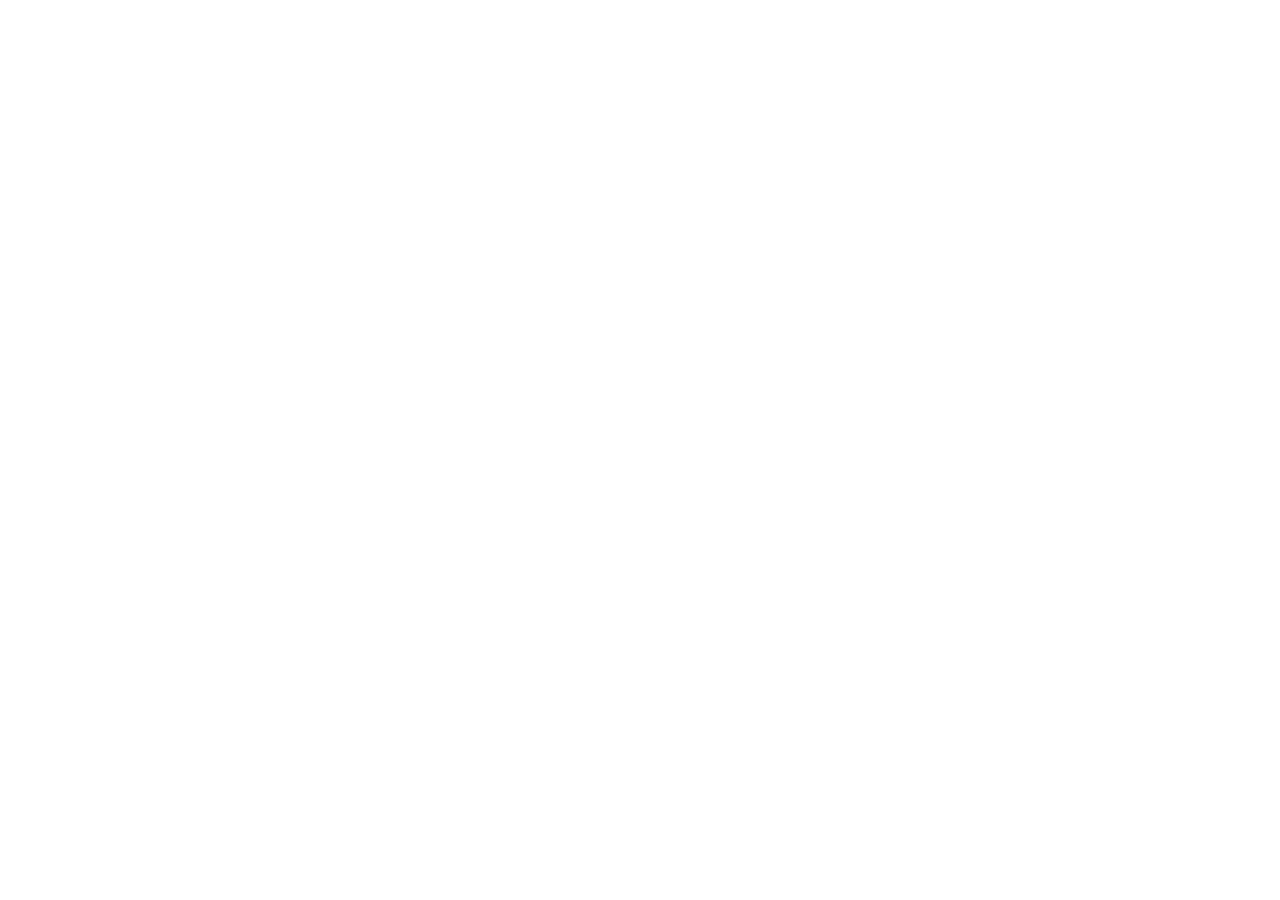
==== portfolio.html @ 8d3992ee "worked on project" ====
<!DOCTYPE html>
<html>
  <head>
    <title>My Awesome Website</title>
  </head>

  <body>
    <!-- All content goes here -->
    <div id="all-contents">
      <nav>

      </nav>

  <main>

  </main>
    </div>
  </body>
</html>
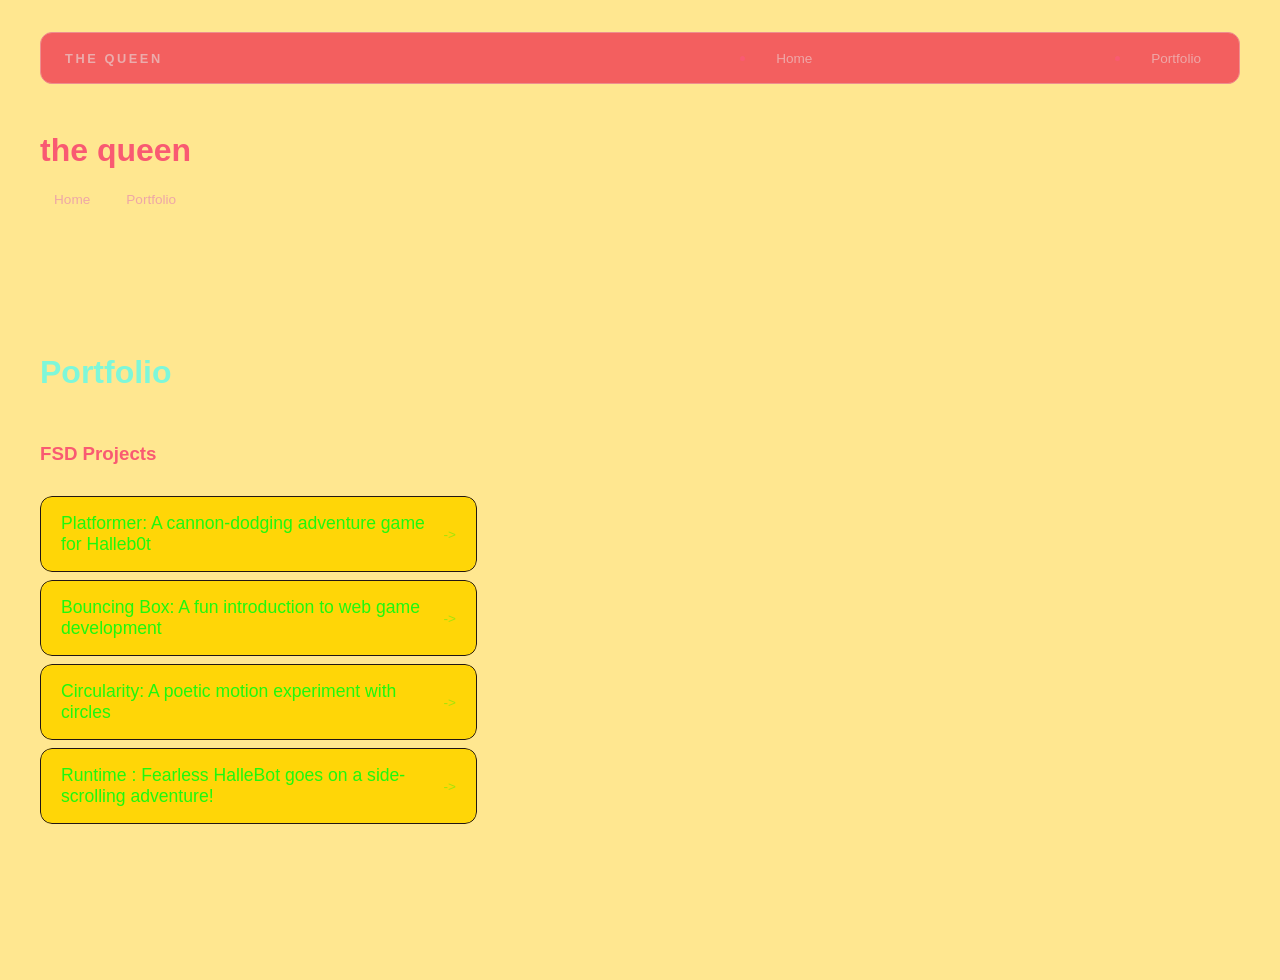
==== commit d3ad6c1b: "message" ====
--- a/portfolio.html
+++ b/portfolio.html
@@ -1,19 +1,63 @@
 <!DOCTYPE html>
 <html>
   <head>
-    <title>My Awesome Website</title>
+    <title>the queen</title>
+    <link rel="stylesheet" href="style.css" />
   </head>
 
   <body>
     <!-- All content goes here -->
     <div id="all-contents">
-      <nav>
+       <nav>
+        <h1>the queen</h1>
+        <ul id="nav-ul">
 
-      </nav>
+        </ul>
+          <li class="nav-li">
+            <a 
+          href="index.html">Home</a> 
+          </li>
+          <li class="nav-li">
+            <a
+          href="portfolio.html">Portfolio</a>
+          </li>
 
-  <main>
+       </nav>
+          <h1>the queen</h1>
+          <ul id="nav-ul">
+            <li class="nav-li">
+              <a href="index.html">Home</a>
+          </li>
+         <li class="nav-li">
+            <a href="portfolio.html">Portfolio</a>
+    </li>
+  </ul>
+</nav>  
 
-  </main>
+       <main>
+          <div class="content">
+            <h1>Portfolio</h1>
+            <h3>FSD Projects</h3>
+            <ul id="portfolio">
+              <li>
+               <a href="fsd-projects/platformer/">Platformer: A cannon-dodging adventure game for Halleb0t</a>
+              </li>
+              <li>
+                <a href="fsd-projects/bouncing-box/">Bouncing Box: A fun introduction to web game development</a>
+              </li>
+              <li>
+               <a href="fsd-projects/circularity/">Circularity: A poetic motion experiment with circles</a>
+              </li>
+              <li>
+                <a href="fsd-projects/runtime/">Runtime : Fearless HalleBot goes on a side-scrolling adventure!</a>
+              </li>
+
+           </ul>
+
+           <!-- ASD Projects will go here-->
+
+           </div>
+       </main>
     </div>
   </body>
-</html>
+</html>
--- a/style.css
+++ b/style.css
@@ -0,0 +1,214 @@
+* {
+  box-sizing: border-box;
+}
+
+body {
+  margin: 0;
+  background: #ffe790;
+  color: #f95a72;
+  font-family: "Helvetica Neue", Arial, sans-serif;
+}
+
+#all-contents {
+  max-width: 1500px;
+  min-height: 100vh;
+  margin: 0 auto;
+  padding: 32px 40px;
+}
+main {
+  display: grid;
+  grid-template-columns: minmax(220px, 1fr) minmax(420px, 1.6fr);
+  align-items: center;
+  min-height: calc(100vh - 160px);
+  gap: clamp(32px, 5vw, 80px);
+}
+
+.sidebar {
+  width: 100%;
+}
+
+.content {
+  display: flex;
+  flex-direction: column;
+  align-items: flex-start;
+  gap: 12px;
+}
+h2 {
+  margin: 0;
+  font-size: clamp(4rem, 10vw, 7rem);
+  line-height: 0.9;
+  font-weight: 900;
+  letter-spacing: -0.04em;
+  text-transform: uppercase;
+  color: #ffe790;
+}
+
+.content > p {
+  margin: 0;
+  color: #f95a72;
+  font-size: 0.9rem;
+  text-transform: uppercase;
+  letter-spacing: 0.15em;
+  line-height: 1.4;
+}
+
+#interests {
+  margin-top: 32px;
+  width: 100%;
+}
+
+#interests h3 {
+  margin: 0 0 12px;
+  font-size: 0.75rem;
+  font-weight: 700;
+  text-transform: uppercase;
+  letter-spacing: 0.2em;
+  color: #62e84d;
+}
+
+#interests ul {
+  list-style: none;
+  margin: 0;
+  padding: 0;
+  display: flex;
+  flex-wrap: wrap;
+  gap: 8px;
+}
+
+#interests li {
+  color: #de2c2c;
+  font-size: 1rem;
+  font-weight: 600;
+  padding: 10px 20px;
+  background: #c98484;
+  border: 1px solid #fcb5b5;
+  border-radius: 100px;
+  transition:
+    background 0.25s ease,
+    color 0.25s ease,
+    transform 0.25s ease;
+  cursor: default;
+}
+
+#interests li:hover {
+  background: #ec9696;
+  color: #d8bfbf;
+  border-color: #de4545;
+  transform: translateY(-2px);
+}
+.sidebar-img {
+  width: 100%;
+  max-width: 760px;
+  aspect-ratio: 3 / 4;
+  object-fit: cover;
+  display: block;
+  border-radius: 16px;
+  filter: grayscale(100%);
+  box-shadow: 0 8px 30px rgba(236, 69, 69, 0.425);
+  transition:
+    filter 0.4s ease,
+    transform 0.4s ease,
+    box-shadow 0.4s ease;
+}
+
+.sidebar-img:hover {
+  filter: grayscale(0%);
+  transform: translateY(-4px);
+  box-shadow: 0 16px 40px rgba(185, 49, 49, 0.18);
+}
+nav {
+  display: flex;
+  justify-content: space-between;
+  align-items: center;
+  margin-bottom: 48px;
+  padding: 16px 24px;
+  background: #f35f5f;
+  border: 1px solid #ee8f8f;
+  border-radius: 12px;
+}
+
+nav h1 {
+  margin: 0;
+  font-size: 0.8rem;
+  font-weight: 700;
+  text-transform: uppercase;
+  letter-spacing: 0.2em;
+  color: #ebacac;
+}
+
+#nav-ul {
+  list-style: none;
+  display: flex;
+  gap: 8px;
+  margin: 0;
+  padding: 0;
+}
+
+.nav-li a {
+  color: #eea7a7;
+  text-decoration: none;
+  font-size: 0.85rem;
+  font-weight: 500;
+  padding: 6px 14px;
+  border-radius: 8px;
+  transition:
+    background 0.25s ease,
+    color 0.25s ease;
+}
+
+.nav-li a:hover {
+  background: #f7baba;
+  color: #fff;
+}
+/* Portfolio styles */
+.content h1 {
+  color: rgb(126, 247, 217);
+}
+
+#portfolio {
+  list-style: none;
+  margin: 0;
+  padding: 0;
+  width: 100%;
+  display: flex;
+  flex-direction: column;
+  gap: 8px;
+}
+
+#portfolio li {
+  border-radius: 12px;
+  overflow: hidden;
+}
+
+#portfolio a {
+  display: flex;
+  justify-content: space-between;
+  align-items: center;
+  text-decoration: none;
+  color: #1df90d;
+  padding: 16px 20px;
+  font-size: 1.1rem;
+  font-weight: 500;
+  background: #ffd607;
+  border: 1px solid #221613;
+  border-radius: 12px;
+  transition: background 0.25s ease, color 0.25s ease, transform 0.25s ease;
+}
+
+#portfolio a:hover {
+  background: #08e429;
+  color: #fff;
+  transform: translateX(4px);
+}
+
+#portfolio a::after {
+  content: "->";
+  font-size: 0.85rem;
+  opacity: 0.4;
+  transition: opacity 0.25s ease;
+  white-space: nowrap;
+}
+
+#portfolio a:hover::after {
+  opacity: 1;
+}
